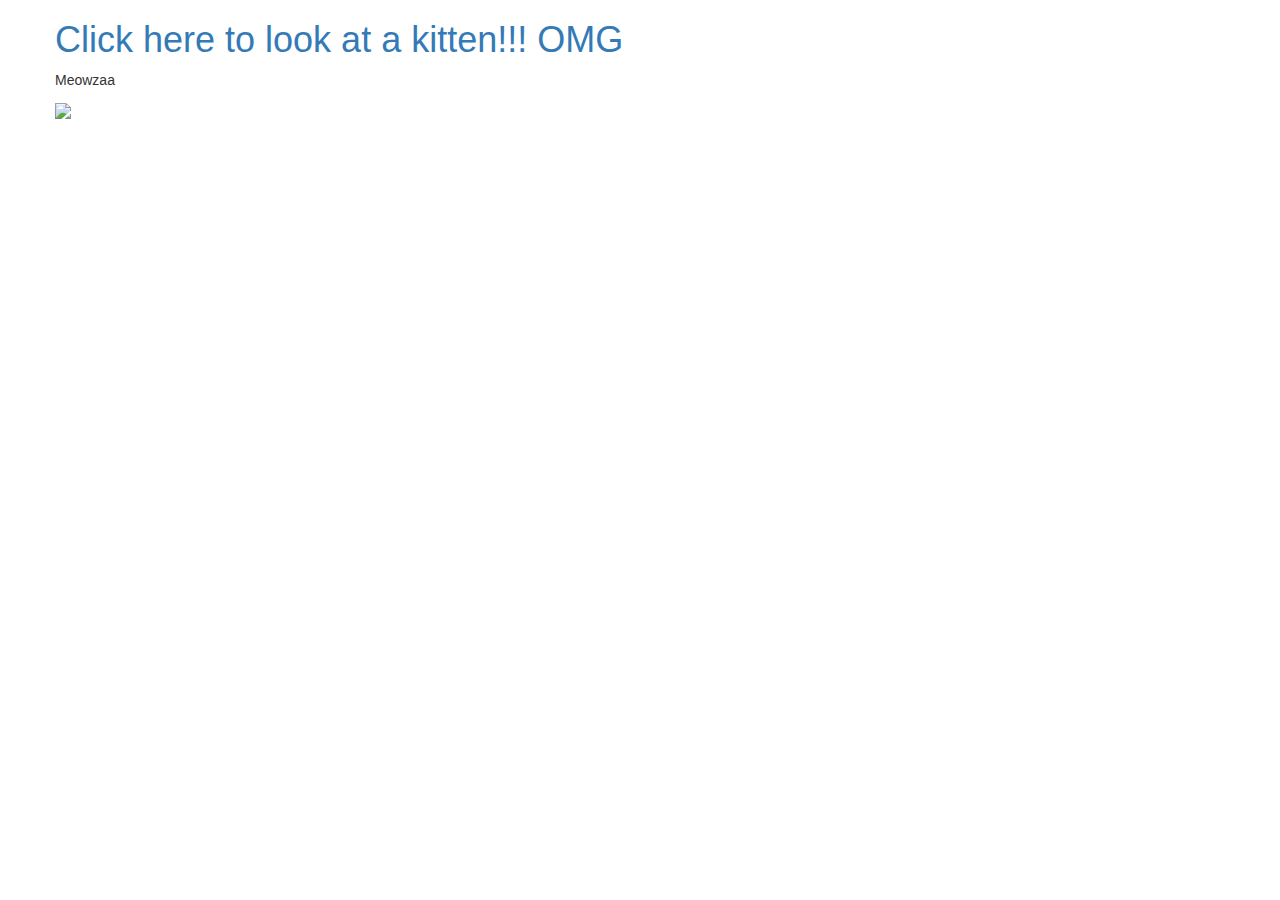
==== index.html @ 272bf30c "first commit" ====
<!doctype html>

<html lang="en">
<head>
    <meta charset="utf-8">

    <title>Some Title</title>
    <meta name="description" content="Some description">
    <meta name="author" content="Michael Liquori">

    <meta name="viewport" content="width=device-width, initial-scale=1">

    <link href="bootstrap.min.css" rel="stylesheet">
    <link rel="stylesheet" href="stylesheet.css">
</head>
<!--ASYNCHRONOUS JAVASCRIPT AND XML-->
<body>
<div class="container">
    <div class="row">
        <a class="kittenLink" href="#" target="_blank"> <h1 class="kittens"></h1></a>
        <p class="kittenDescription"></p>
           <img class="kittenImg">
    </div>
</div>
<a class="kittenLink" href="#"></a>

<!-- SCRIPTS -->
<script src="jquery.min.js"></script>
<script src="bootstrap.min.js"></script>
<script src="script.js"></script>
<!-- END SCRIPTS -->
</body>
</html>
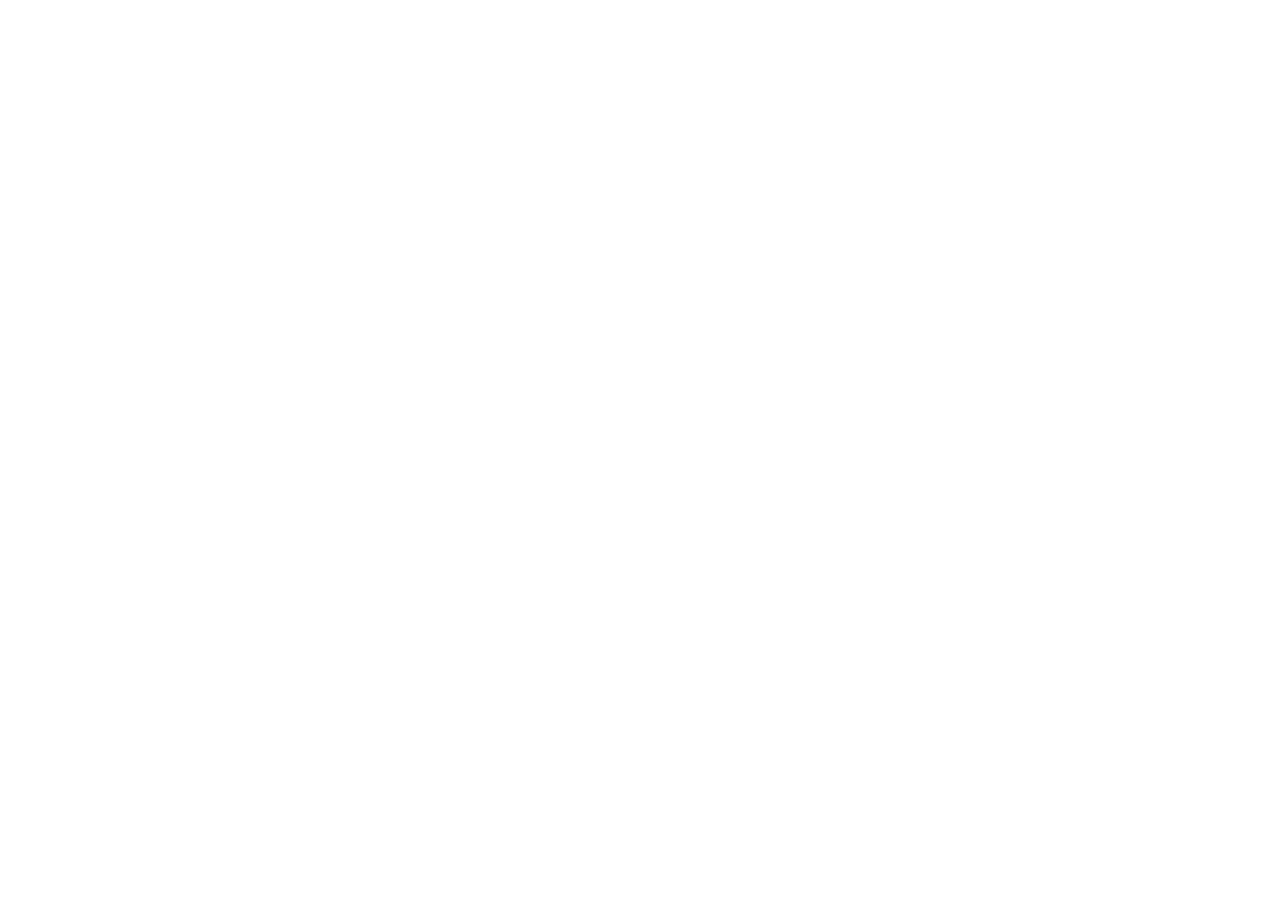
==== commit 56ce67d7: "Working to pull mliq with .get" ====
--- a/index.html
+++ b/index.html
@@ -17,12 +17,13 @@
 <body>
 <div class="container">
     <div class="row">
-        <a class="kittenLink" href="#" target="_blank"> <h1 class="kittens"></h1></a>
+        <p class="username"></p>
+        <a class="userLinkUrl" href="#" target="_blank"> <h1 class="userLinkText"></h1></a>
+           <img class="kittenImg">
         <p class="kittenDescription"></p>
-           <img class="kittenImg">
     </div>
 </div>
-<a class="kittenLink" href="#"></a>
+
 
 <!-- SCRIPTS -->
 <script src="jquery.min.js"></script>
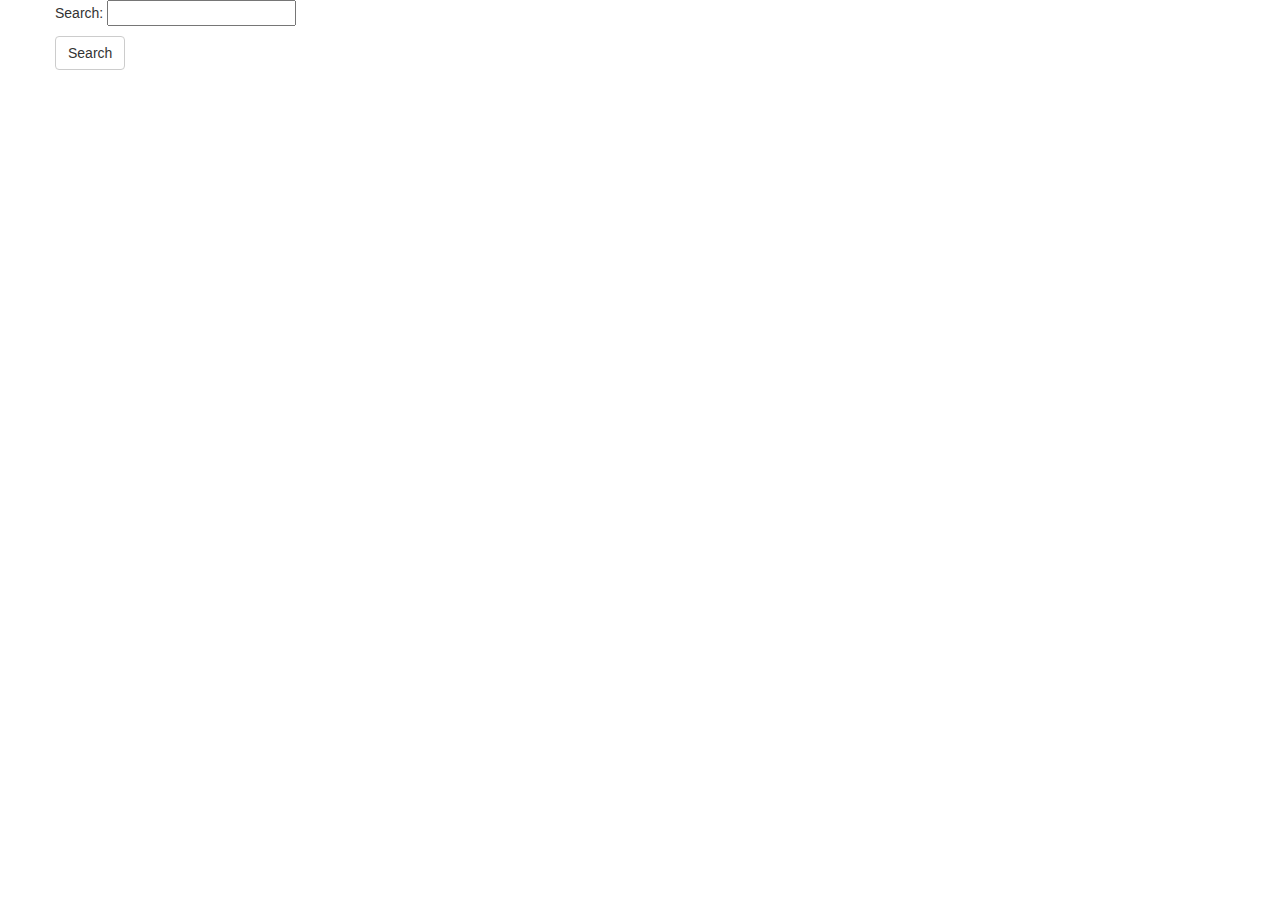
==== commit a72d2dec: "Probably working but API has cut us off, added search functionality" ====
--- a/index.html
+++ b/index.html
@@ -17,6 +17,10 @@
 <body>
 <div class="container">
     <div class="row">
+        <p>Search: <input type="text" name="name" class="searchField"/></p>
+        <div class="btn btn-default searchBtn">Search</div>
+    </div>
+    <div class="row">
         <p class="username"></p>
         <a class="userLinkUrl" href="#" target="_blank"> <h1 class="userLinkText"></h1></a>
            <img class="kittenImg">
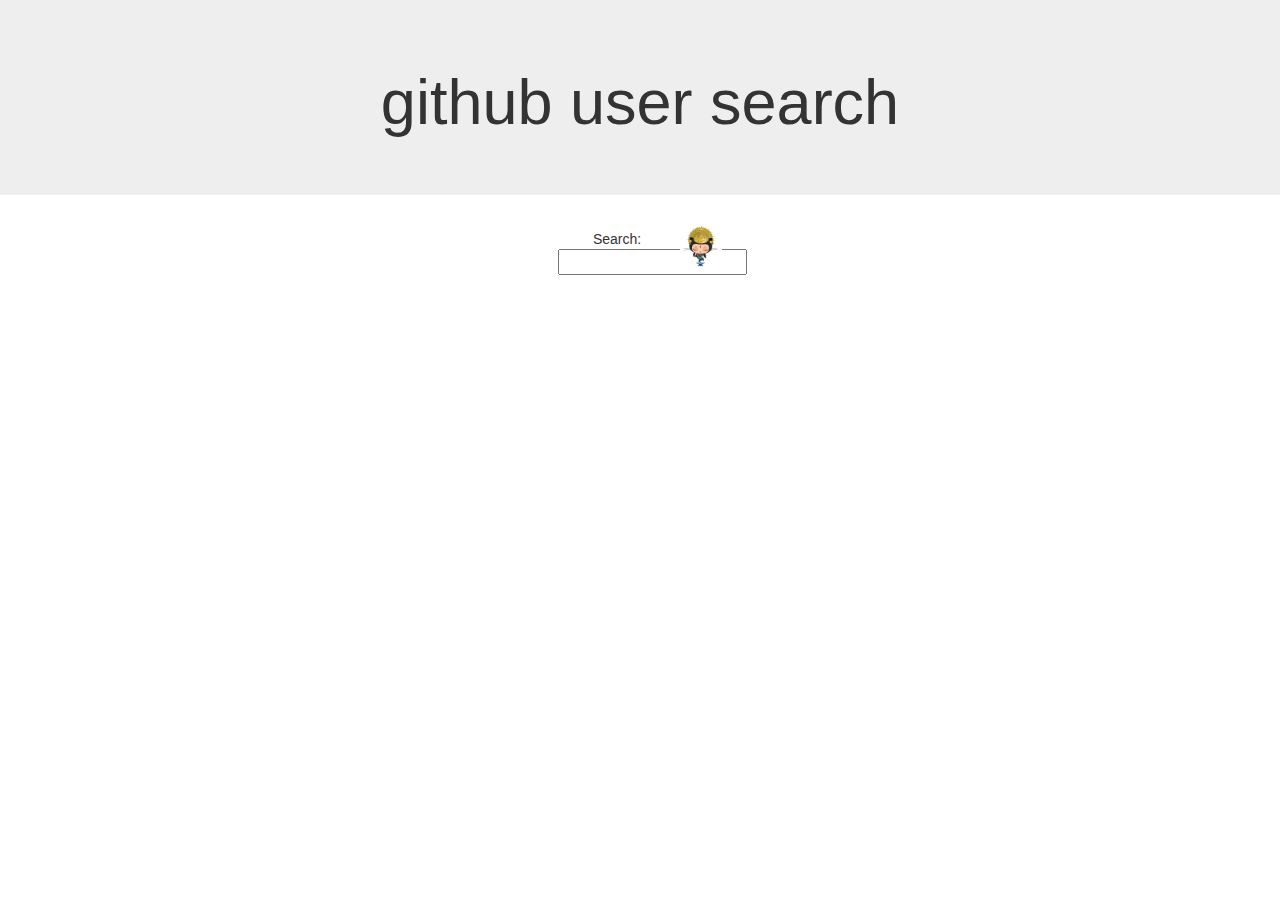
==== commit 269df031: "dynamically display repos" ====
--- a/index.html
+++ b/index.html
@@ -15,17 +15,27 @@
 </head>
 <!--ASYNCHRONOUS JAVASCRIPT AND XML-->
 <body>
-<div class="container">
-    <div class="row">
-        <p>Search: <input type="text" name="name" class="searchField"/></p>
-        <div class="btn btn-default searchBtn">Search</div>
+<div class="jumbotron">
+    <h1 class="text-center">github user search</h1>
+</div>
+<div class="container-fluid">
+    <div class="row text-center">
+        <div class="col-md-4 col-md-offset-4">
+        <div class="search"><p>Search: <input type="text" name="name" class="searchField"/></p></div>
+        <div class="octocat"><img class="img-responsive" src="genie.png"></div>
+        </div>
     </div>
-    <div class="row">
-        <p class="username"></p>
-        <a class="userLinkUrl" href="#" target="_blank"> <h1 class="userLinkText"></h1></a>
+    <div class="row text-center">
+        <div class="col-md-4 col-md-offset-4 info">
+        <h2 class="username"></h2>
+        <a class="userLinkUrl url" href="#" target="_blank"> <h1 class="userLinkText"></h1></a>
            <img class="kittenImg">
         <p class="kittenDescription"></p>
+        </div>
     </div>
+</div>
+<div class="container-fluid repos">
+
 </div>
 
 
--- a/stylesheet.css
+++ b/stylesheet.css
@@ -0,0 +1,24 @@
+.octocat {
+    display: inline-block;
+    width: 3em;
+}
+
+
+.search {
+    width: 30%;
+    display: inline-block;
+}
+
+.user {
+    border: 1px solid black;
+    padding: 1em;
+    margin-top: 1em;
+    margin-bottom: 1em;
+}
+
+.url {
+    word-wrap: break-word;
+}
+/*.searchField {*/
+    /*margin-left: 2em;*/
+/*}*/